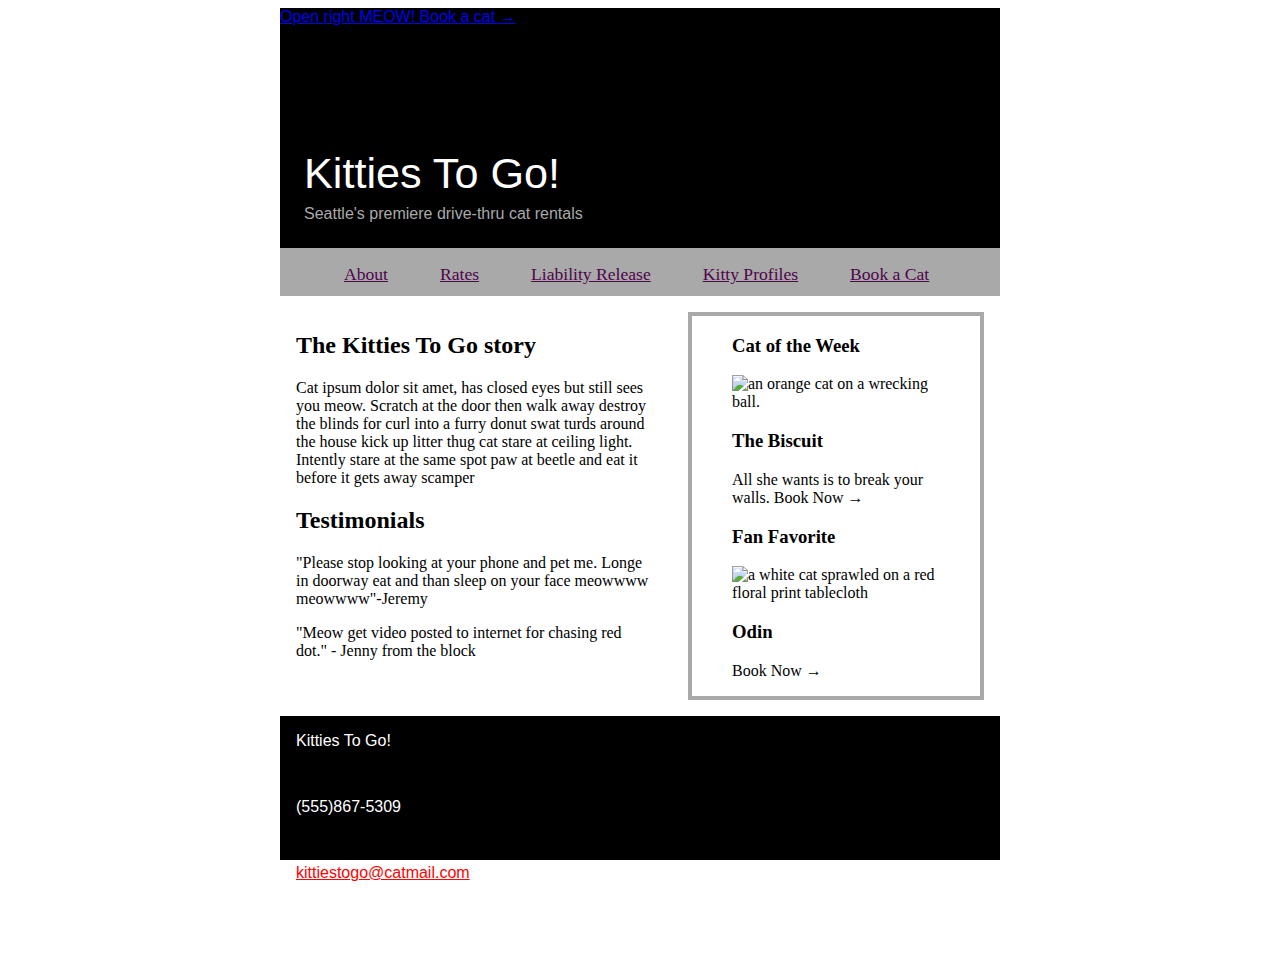
==== index.html @ 51fee896 "changed the footer to hold two p tags, now text broken by br tags. Gave p tags two classes, contact " ====
<!DOCTYPE html>
<html lang="en">
  <head>
    <meta charset="utf-8">
    <link rel="stylesheet" type="text/css" href="stylesheets/stylesheet.css">
  </head>
  <body>

  <div class="container">  
    
    <header>
      <h1>Kitties To Go!</h1>
      <h2>Seattle's premiere drive-thru cat rentals</h2>
      
      <a class="call-to-action" href="https://www.youtube.com/watch?v=Wmz0wGx5sq8">Open right MEOW! Book a cat <span>&#x2192;</span></a>
      
    </header>
  
    <nav>
      <ul>
        <li><a href="about.html">About</a></li>
        <li><a href="https://www.youtube.com/watch?v=Wmz0wGx5sq8" target="_blank">Rates</a></li>
        <li><a href="https://www.youtube.com/watch?v=Wmz0wGx5sq8" target="_blank">Liability Release</a></li>
        <li><a href="profiles.html">Kitty Profiles</a></li>
        <li><a href="https://www.youtube.com/watch?v=Wmz0wGx5sq8" target="_blank">Book a Cat</a></li>
      </ul>
    </nav>
    
    <article>
      <h2>The Kitties To Go story</h2>
      <p>Cat ipsum dolor sit amet, has closed eyes but still sees you meow. Scratch at the door then walk away destroy the blinds for curl into a furry donut swat turds around the house kick up litter thug cat stare at ceiling light. Intently stare at the same spot paw at beetle and eat it before it gets away scamper</p>

      <h2>Testimonials</h2>
      <p>"Please stop looking at your phone and pet me. Longe in doorway eat and than sleep on your face meowwww meowwww"-Jeremy</p>
      <p>"Meow get video posted to internet for chasing red dot." - Jenny from the block</p>
    </article>  

    <aside>
      <figure>
        <h3>Cat of the Week</h3>
        <img src="images/biscuit.jpg" alt="an orange cat on a wrecking ball.">
        <figcaption>
          <h3>The Biscuit</h3>
          <p>All she wants is to break your walls. <a>Book Now <span>&#x2192;</span></a></p>
        </figcaption>
      </figure>

      <figure>
        <h3>Fan Favorite</h3>
        <img src="images/odin.jpg" alt="a white cat sprawled on a red floral print tablecloth">
        <figcaption>
          <h3>Odin</h3>
          <p><a>Book Now <span>&#x2192;</span></a></p>
        </figcaption>
      </figure>
    </aside> 
      
    <footer>
      <p class="contact">Kitties To Go!</p>
      <p class="contact">(555)867-5309</p>
      <p class="contact"><a>kittiestogo@catmail.com</a></p>
      
      <p class="copyright">Please Cat Responsibly</p>
      <p class="copyright">copyright 2016 Kitties To Go!, LLC</p>
    </footer>
    
  </div>  
    
  </body>
</html>
---- stylesheets/stylesheet.css ----
header {
  min-height: 15rem;
  width: 100%;
  background-color: black;
  font-family: Helvetica;
  display: inline-block;
}

nav {
  height: 3rem;
  width: 100%;
  background-color: darkgray;
  display: inline-block;
}

article {
  float: left;
  width: 50%;
  margin: 1rem;
  overflow: hidden;
  background-color: white;
}

aside {
  float: right;
  width: 40%;
  margin: 1rem;
  overflow: hidden;
  border-width: .3rem .3rem .3rem .3rem;
  border-color: darkgray;
  border-style:solid;
}

footer {
  clear: both;
  height: 9rem;
  background-color: black;
  
}

div.container {
  width: 45rem;
  position: relative;
  margin: auto;
}

header h1 {
  position: absolute;
  top: 7rem;
  left: 1.5rem;
  color: white;
  font-weight:lighter;
  font-size: 2.7rem;
}

header h2 {
  position:absolute;
  top: 11.5rem;
  left: 1.5rem;
  color: darkgray;
  font-size: 1rem;
  font-weight: 100;
}

nav a {
  color: #4e054c;
  text-align: center;
  font-size: 1.1rem;
}

nav li {
  position: relative;
  display: inline-block;
  text-align: center;
  padding: 0rem 1.5rem 0rem 1.5rem;
}

p.contact {
  text-align: left;
  font-size: 1rem;
  font-family: Helvetica;
  color:white;
  padding: 1rem
}

p.contact a {
  color:red;
  text-decoration: underline;
}

p.copyright {
  text-align: center;
  font-size: 1rem;
  font-family: Helvetica;
  color:white;
}
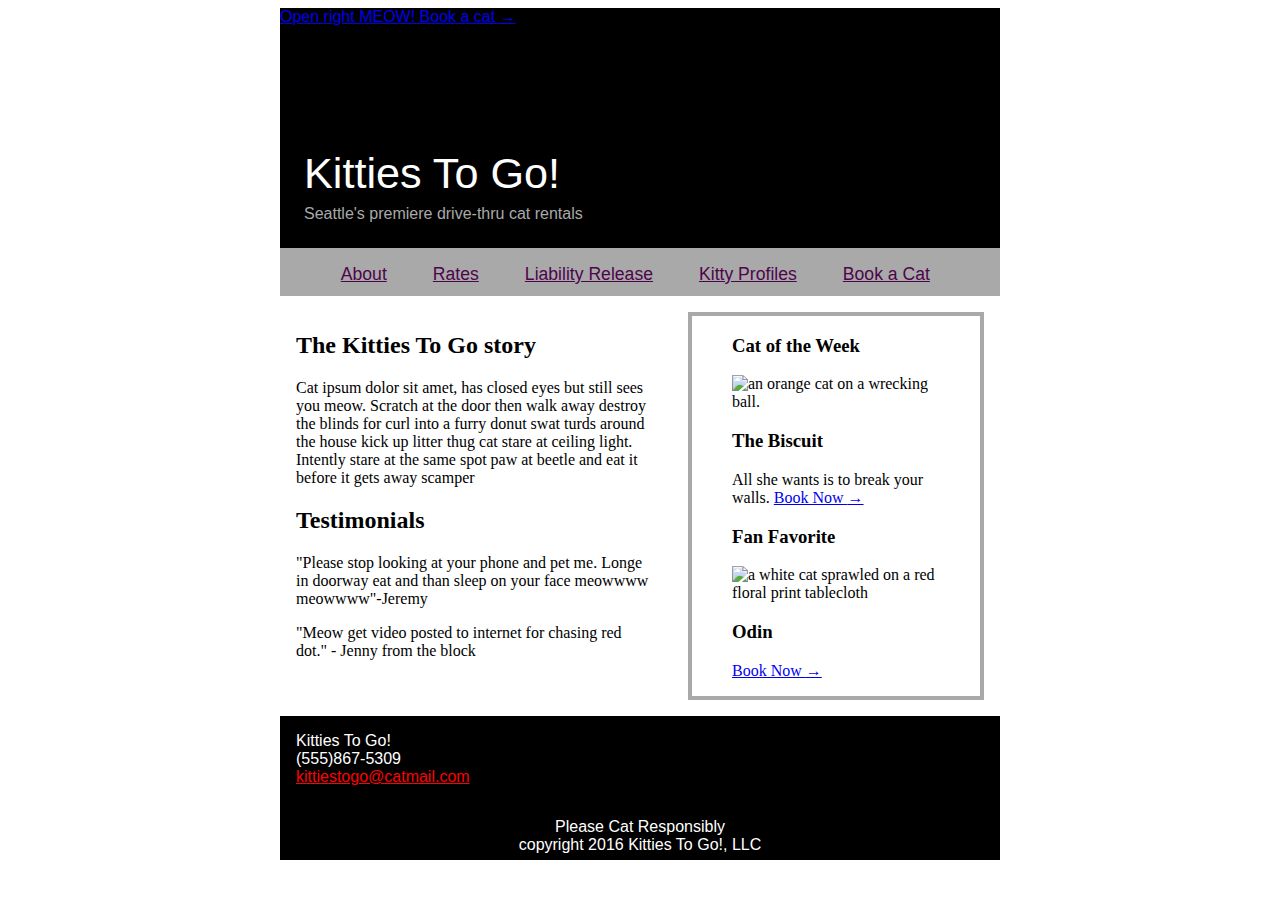
==== commit bec4db67: "changed the about page to lead to index.html. Rates are now leading to rates.html" ====
--- a/index.html
+++ b/index.html
@@ -18,21 +18,21 @@
   
     <nav>
       <ul>
-        <li><a href="about.html">About</a></li>
-        <li><a href="https://www.youtube.com/watch?v=Wmz0wGx5sq8" target="_blank">Rates</a></li>
+        <li><a href="index.html">About</a></li>
+        <li><a href="rates.html">Rates</a></li>
         <li><a href="https://www.youtube.com/watch?v=Wmz0wGx5sq8" target="_blank">Liability Release</a></li>
         <li><a href="profiles.html">Kitty Profiles</a></li>
         <li><a href="https://www.youtube.com/watch?v=Wmz0wGx5sq8" target="_blank">Book a Cat</a></li>
       </ul>
     </nav>
     
-    <article>
+    <article class="aside">
       <h2>The Kitties To Go story</h2>
       <p>Cat ipsum dolor sit amet, has closed eyes but still sees you meow. Scratch at the door then walk away destroy the blinds for curl into a furry donut swat turds around the house kick up litter thug cat stare at ceiling light. Intently stare at the same spot paw at beetle and eat it before it gets away scamper</p>
 
       <h2>Testimonials</h2>
-      <p>"Please stop looking at your phone and pet me. Longe in doorway eat and than sleep on your face meowwww meowwww"-Jeremy</p>
-      <p>"Meow get video posted to internet for chasing red dot." - Jenny from the block</p>
+      <p class="testimonial">"Please stop looking at your phone and pet me. Longe in doorway eat and than sleep on your face meowwww meowwww"-Jeremy</p>
+      <p class="testimonial">"Meow get video posted to internet for chasing red dot." - Jenny from the block</p>
     </article>  
 
     <aside>
@@ -41,7 +41,7 @@
         <img src="images/biscuit.jpg" alt="an orange cat on a wrecking ball.">
         <figcaption>
           <h3>The Biscuit</h3>
-          <p>All she wants is to break your walls. <a>Book Now <span>&#x2192;</span></a></p>
+          <p>All she wants is to break your walls. <a href="https://www.youtube.com/watch?v=Wmz0wGx5sq8" target="_blank">Book Now <span>&#x2192;</span></a></p>
         </figcaption>
       </figure>
 
@@ -50,18 +50,17 @@
         <img src="images/odin.jpg" alt="a white cat sprawled on a red floral print tablecloth">
         <figcaption>
           <h3>Odin</h3>
-          <p><a>Book Now <span>&#x2192;</span></a></p>
+          <p><a href="https://www.youtube.com/watch?v=Wmz0wGx5sq8" target="_blank">Book Now <span>&#x2192;</span></a></p>
         </figcaption>
       </figure>
     </aside> 
       
     <footer>
-      <p class="contact">Kitties To Go!</p>
-      <p class="contact">(555)867-5309</p>
-      <p class="contact"><a>kittiestogo@catmail.com</a></p>
+      <p class="contact">Kitties To Go!<br>
+      (555)867-5309<br> <a>kittiestogo@catmail.com</a></p>
       
-      <p class="copyright">Please Cat Responsibly</p>
-      <p class="copyright">copyright 2016 Kitties To Go!, LLC</p>
+      <p class="copyright">Please Cat Responsibly<br>
+      copyright 2016 Kitties To Go!, LLC</p>
     </footer>
     
   </div>  
--- a/stylesheets/stylesheet.css
+++ b/stylesheets/stylesheet.css
@@ -9,6 +9,7 @@
 nav {
   height: 3rem;
   width: 100%;
+  font-family: Helvetica;
   background-color: darkgray;
   display: inline-block;
 }
@@ -72,7 +73,7 @@
   position: relative;
   display: inline-block;
   text-align: center;
-  padding: 0rem 1.5rem 0rem 1.5rem;
+  padding: 0rem 1.3rem 0rem 1.3rem;
 }
 
 p.contact {
